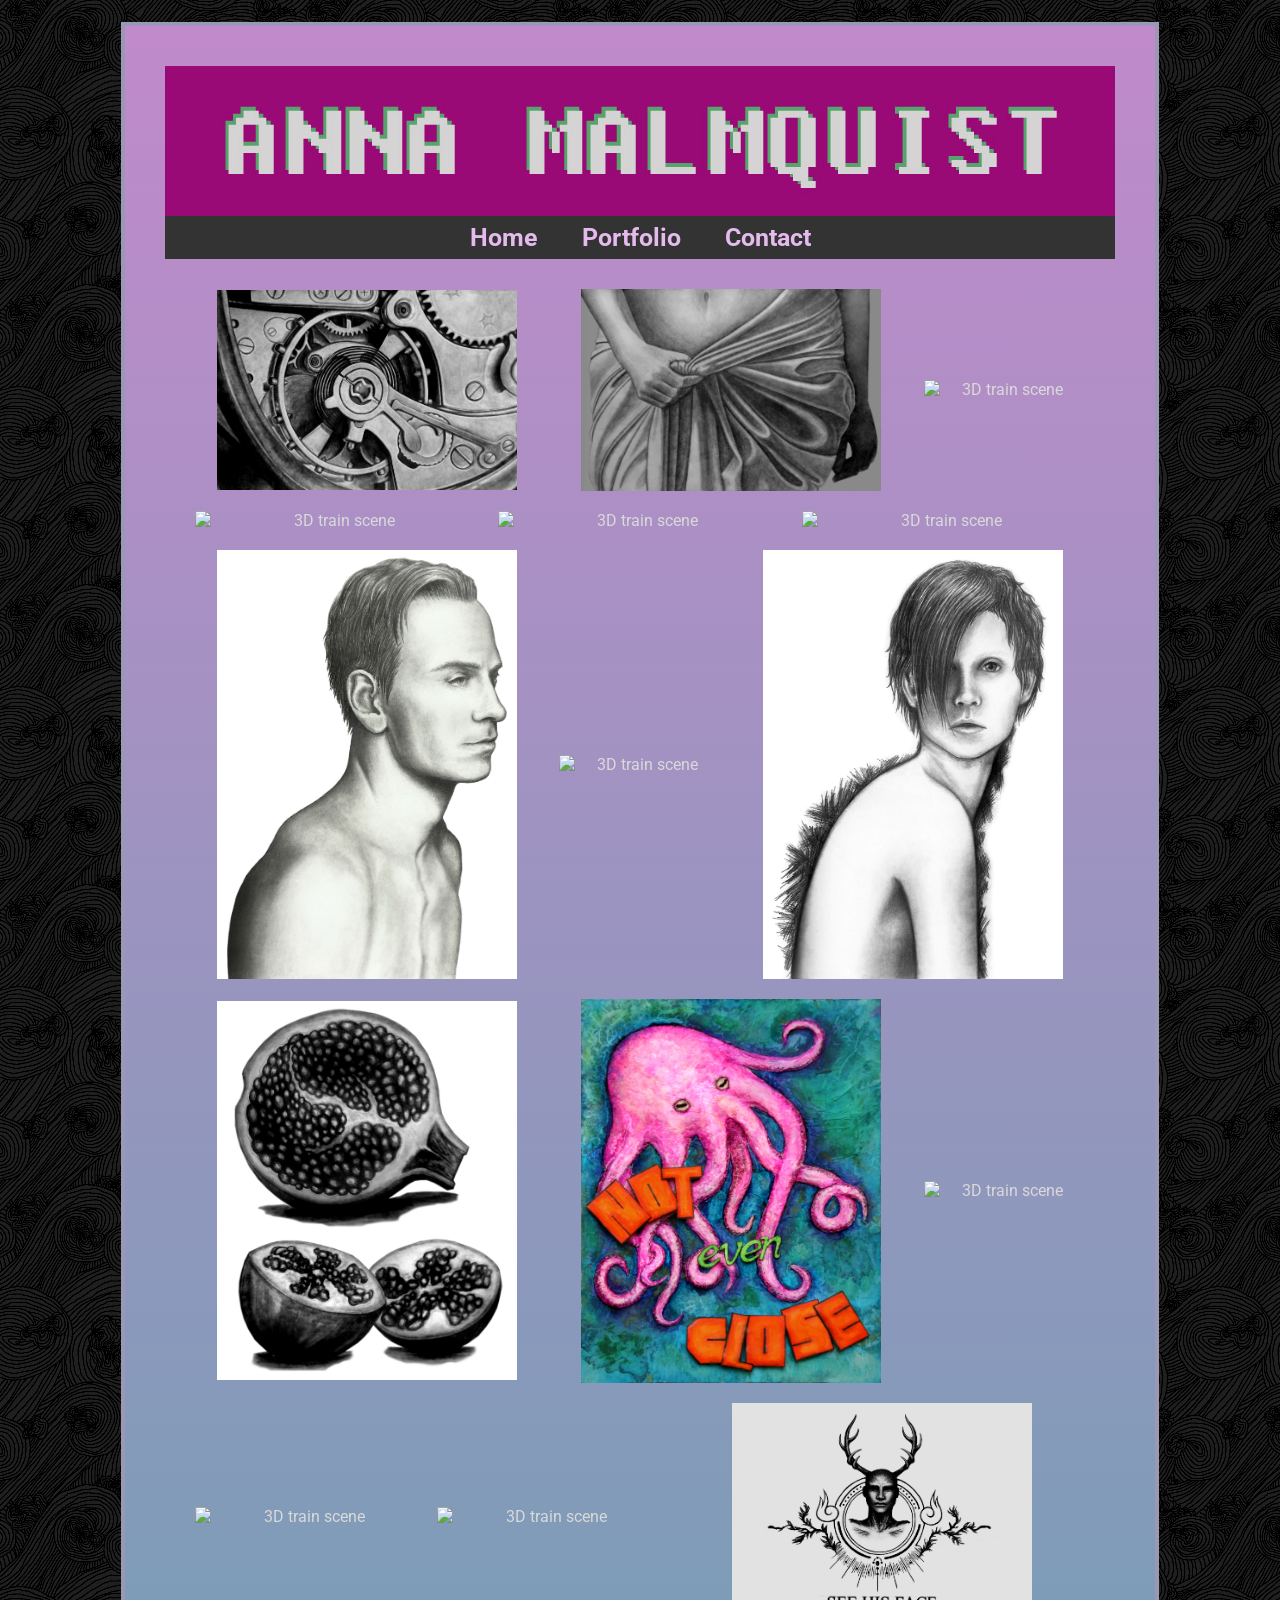
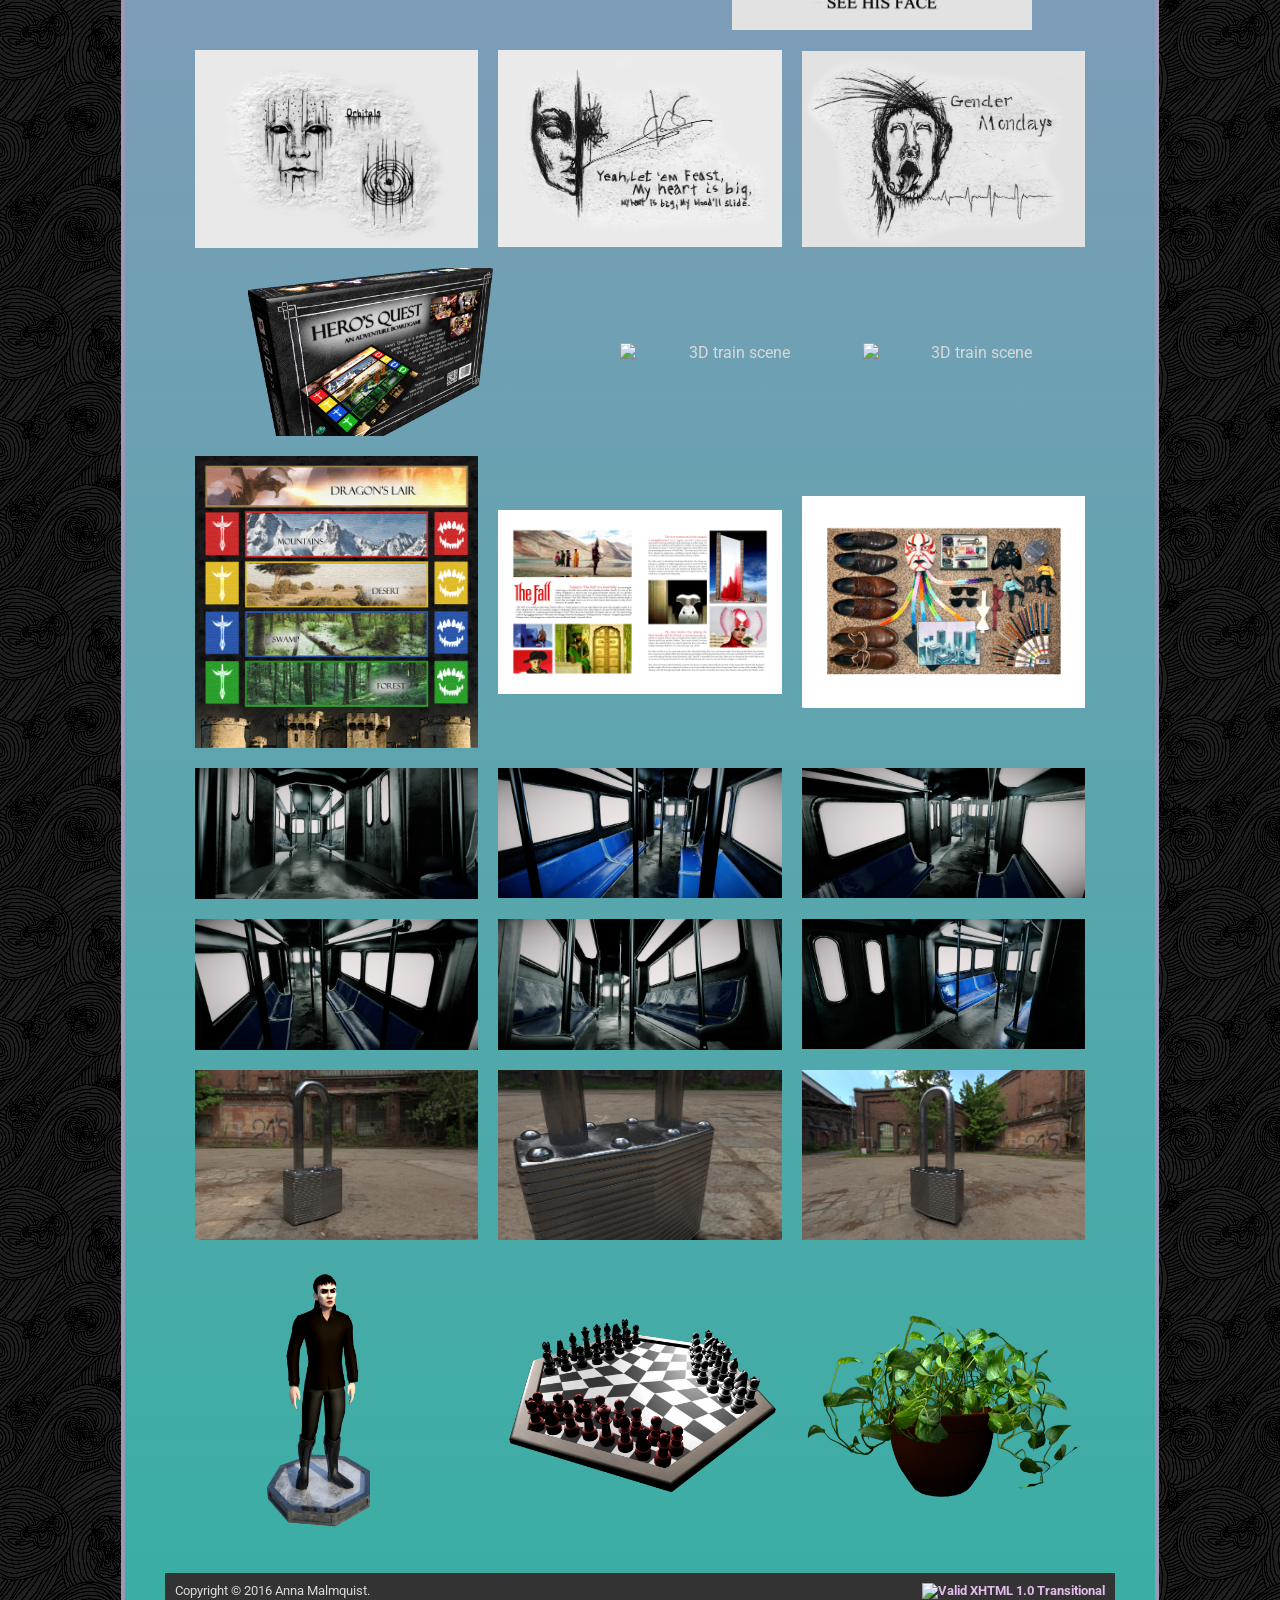
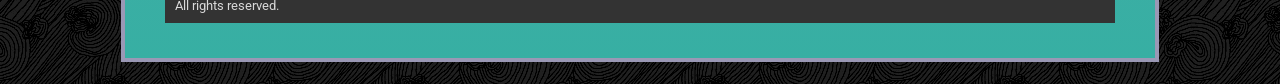
==== portfolio.html @ 9f014a41 "final project documents added" ====
<!doctype html>
<html>
<head>
<meta charset="UTF-8">
<title>Contact</title>
<link href='https://fonts.googleapis.com/css?family=Roboto:400,300' rel='stylesheet' type='text/css' />
<link href="final.css" rel="stylesheet" type="text/css" />
<script src="jquery-3.1.1.min.js"></script>
<!-- jQuery -->
<script src="http://code.jquery.com/jquery-latest.min.js"></script>
<!-- MenuMaker Plugin -->
<script src="https://s3.amazonaws.com/menumaker/menumaker.min.js"></script>
<!-- Icon Library -->
<link rel="stylesheet" href="https://maxcdn.bootstrapcdn.com/font-awesome/4.5.0/css/font-awesome.min.css">
</head>

<body>
<a href="index.html"><div id="cf">
  <img class="bottom" src="banneralt.png" alt="mood: aliens please abduct me" />
  <img class="top" src="banner.jpg" alt="Anna Malmquist" />
</div></a>

<nav class="nav">
	<li><a href="index.html">Home</a></li>
	<li><a href="portfolio.html">Portfolio</a></li>
	<li><a href="contact.html">Contact</a></li>
</nav>

<div class="content">
	<div class="row">    
      <div class="cell">    
          <img src="img/19.png" alt="3D train scene" class="misc" />
      </div>
      <div class="cell">    
          <img src="img/20.png" alt="3D train scene" class="misc" />
      </div>
	  <div class="cell">    
          <img src="img/21.jpg" alt="3D train scene" class="misc" />
      </div>
    </div>
	
	<div class="row">    
      <div class="cell">    
          <img src="img/30.png" alt="3D train scene" class="misc" />
      </div>
      <div class="cell">    
          <img src="img/31.png" alt="3D train scene" class="misc" />
      </div>
	  <div class="cell">    
          <img src="img/32.png" alt="3D train scene" class="misc" />
      </div>
    </div>
	
	<div class="row">    
      <div class="cell">    
          <img src="img/23.png" alt="3D train scene" class="misc" />
      </div>
      <div class="cell">    
          <img src="img/25.png" alt="3D train scene" class="misc" />
      </div>
	  <div class="cell">    
          <img src="img/22.png" alt="3D train scene" class="misc" />
      </div>
    </div>
	
	<div class="row">    
      <div class="cell">    
          <img src="img/24.png" alt="3D train scene" class="misc" />
      </div>
      <div class="cell">    
          <img src="img/29.png" alt="3D train scene" class="misc" />
      </div>
	  <div class="cell">    
          <img src="img/28.png" alt="3D train scene" class="misc" />
      </div>
    </div>
	
	<div class="row">    
      <div class="cell">    
          <img src="img/26.png" alt="3D train scene" class="misc" />
      </div>
      <div class="cell">    
          <img src="img/27.png" alt="3D train scene" class="misc" />
      </div>
	  <div class="cell">    
          <img src="img/33.png" alt="3D train scene" class="misc" />
      </div>
    </div>
	
	<div class="row">    
      <div class="cell">    
          <img src="img/34.png" alt="3D train scene" class="misc" />
      </div>
      <div class="cell">    
          <img src="img/35.png" alt="3D train scene" class="misc" />
      </div>
	  <div class="cell">    
          <img src="img/36.png" alt="3D train scene" class="misc" />
      </div>
    </div>
	
	<div class="row">    
      <div class="cell">    
          <img src="img/16.png" alt="3D train scene" class="misc" />
      </div>
      <div class="cell">    
          <img src="img/13.png" alt="3D train scene" class="misc" />
      </div>
	  <div class="cell">    
          <img src="img/14.png" alt="3D train scene" class="misc" />
      </div>
    </div>
	
	<div class="row">    
      <div class="cell">    
          <img src="img/15.png" alt="3D train scene" class="misc" />
      </div>
      <div class="cell">    
          <img src="img/17.png" alt="3D train scene" class="misc" />
      </div>
	  <div class="cell">    
          <img src="img/182.png" alt="3D train scene" class="misc" />
      </div>
    </div>
	
	<div class="row">    
      <div class="cell">    
          <img src="img/1.png" alt="3D train scene" class="misc" />
      </div>
      <div class="cell">    
          <img src="img/7.png" alt="3D train scene" class="misc" />
      </div>
	  <div class="cell">    
          <img src="img/3.png" alt="3D train scene" class="misc" />
      </div>
    </div>
	
	<div class="row">    
      <div class="cell">    
          <img src="img/4.png" alt="3D train scene" class="misc" />
      </div>
      <div class="cell">    
          <img src="img/5.png" alt="3D train scene" class="misc" />
      </div>
	  <div class="cell">    
          <img src="img/6.png" alt="3D train scene" class="misc" />
      </div>
    </div>
	
	<div class="row">    
      <div class="cell">    
          <img src="img/12.jpg" alt="3D train scene" class="misc" />
      </div>
      <div class="cell">    
          <img src="img/11.jpg" alt="3D train scene" class="misc" />
      </div>
	  <div class="cell">    
          <img src="img/37.jpg" alt="3D train scene" class="misc" />
      </div>
    </div>
	
	<div class="row">    
      <div class="cell">    
          <img src="img/10.png" alt="3D train scene" class="misc" />
      </div>
      <div class="cell">    
          <img src="img/8.png" alt="3D train scene" class="misc" />
      </div>
	  <div class="cell">    
          <img src="img/9.png" alt="3D train scene" class="misc" />
      </div>
    </div>

	
</div>


<div id="footer">
	<p class="valid">
    <a href="http://validator.w3.org/check?uri=referer"><img src="http://www.w3.org/Icons/valid-xhtml10" alt="Valid XHTML 1.0 Transitional" height="31" width="88" /></a></p>
    <p>Copyright &copy; 2016 Anna Malmquist. <br />
	All rights reserved. <br /></p>
</div>

</body>
</html>
---- final.css ----
@charset "UTF-8";
/* Anna Malmquist's CSS Document. 
dark purple: #990976
lavender: #995FA3
gray: #9A98B5
light gray: #d9d9d9
blue gray: #A0B9C6
sea green: #A5F8D3
body green: #37afa3
*/


html {
background-image: url(darkbg.png);
background-repeat: repeat;
background-color: #A0B9C6;
}

body {
	width: 950px;
	margin: 1.4em auto;
	border: 4px solid #9A98B5;
	padding: 40px;
	background-color: #37afa3;
	background: linear-gradient( 180deg, #c18acb, #37afa3 );
	font-family: 'Roboto', sans-serif;
	color: #d9d9d9;
	list-style-position: inside;
}

.nav {
	list-style-type: none;
	text-align: center;
	padding: 7px;
	background-color: #333;
}

.nav li {
	display: inline;
  	list-style-type: none;
	text-align: center;
	margin-top: 15px;
	margin-bottom: 15px;
	padding: 8px;
	padding-left: 20px;
	padding-right: 20px;
	color: #d9d9d9;
	font-size: 25px;
}


.nav a:hover {
	text-decoration: none;
	padding-top: 2px;
	padding-bottom: 2px;
}

.misc{
	float: left;
	margin-right: 20px;
	margin-bottom: 15px;
}

h1 {
	text-align: center;
	color: #d9d9d9;
	padding: 7px;
	background-color: #600048;
	background-image: url(greybg.png);
	font-size: 30px;
}

h2 {
	color: #d9d9d9;
}

h3 {
	color: #990976;
}

a {
  font-weight: bold;
  text-decoration: none;
  color: #e4bbec;
}

a:hover {
	text-decoration: none;
	color: #A5F8D3;
}

a:active {
	color: #fff;
}

#cf {
  position:relative;
  height:150px;
  width:950px;
}

#cf img {
  position:absolute;
  -webkit-transition: opacity 1s ease-in-out;
  -moz-transition: opacity 1s ease-in-out;
  -o-transition: opacity 1s ease-in-out;
  transition: opacity 1s ease-in-out;
}

#cf img.top:hover {
  opacity:0;
}

#footer {	
	background-color: #333;
	padding: 10px;
	margin-bottom: -5px;
	font-size: small;
	clear: both;
}

#footer p {
margin: 0;
}
	
.valid {
	float: right;
	margin-left: 10px;
}

.content {
	padding: 20px;
}

.row {
    display: -webkit-box;
    display: -moz-box;
    display: -ms-flexbox;
    display: -webkit-flex;
    display: flex;

    -webkit-box-orient: horizontal; 
    -moz-box-orient: horizontal;
    flex-direction: row;

    -webkit-box-pack: center;
    -moz-box-pack: center;
    justify-content: center;

    -webkit-box-align: center;
    -moz-box-align: center;
    align-items: center;

}

.cell {
    -webkit-box-flex: 1;
    -moz-box-flex: 1;
    flex: 1 1 auto;
    padding: 10px;
    text-align: center;
    height: auto;
    display: flex;
    align-items: center;
    box-sizing: content-box;
}
.cell img {
    margin: auto;
    width: 100%;
    max-width: 300px;
    max-height:100%
}

@media only screen and (min-width: 320px) and (max-width: 768px) {
  .nav-item:hover .nav-submenu {
    display:none;
  }
}
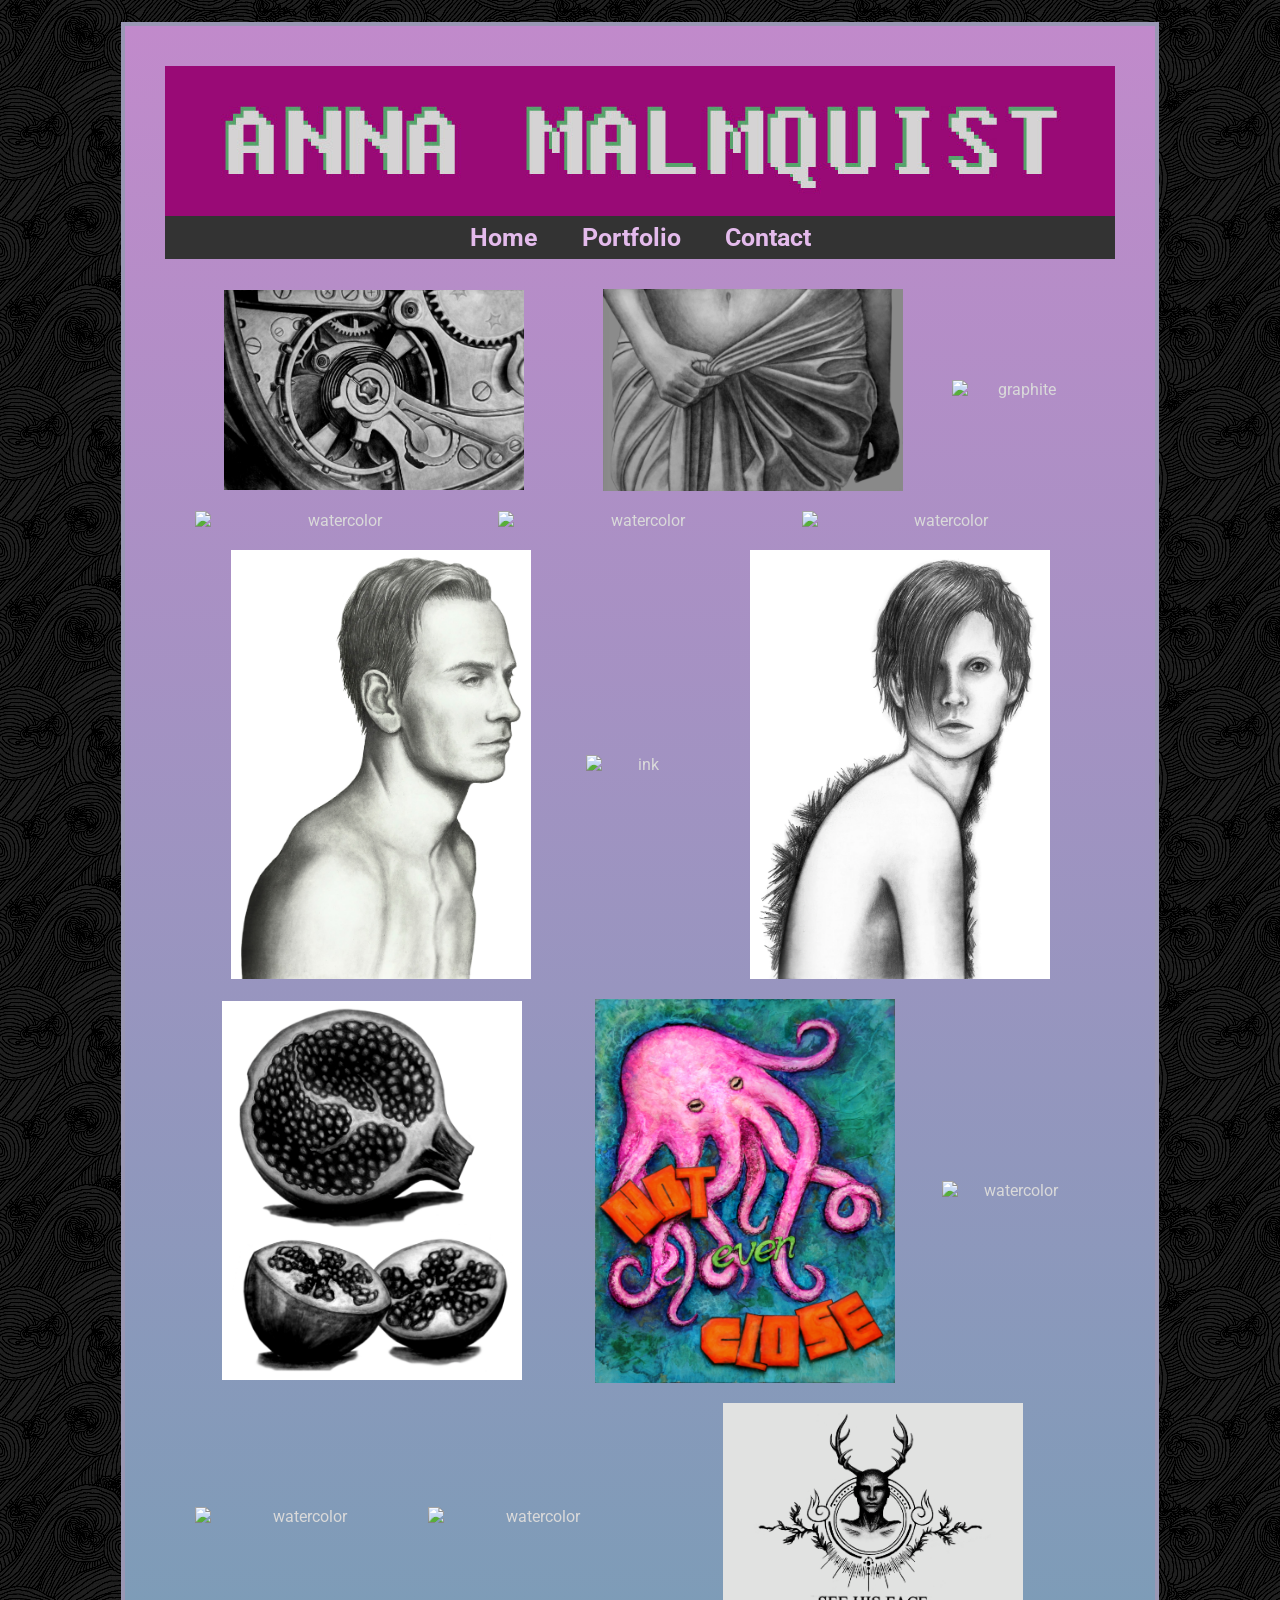
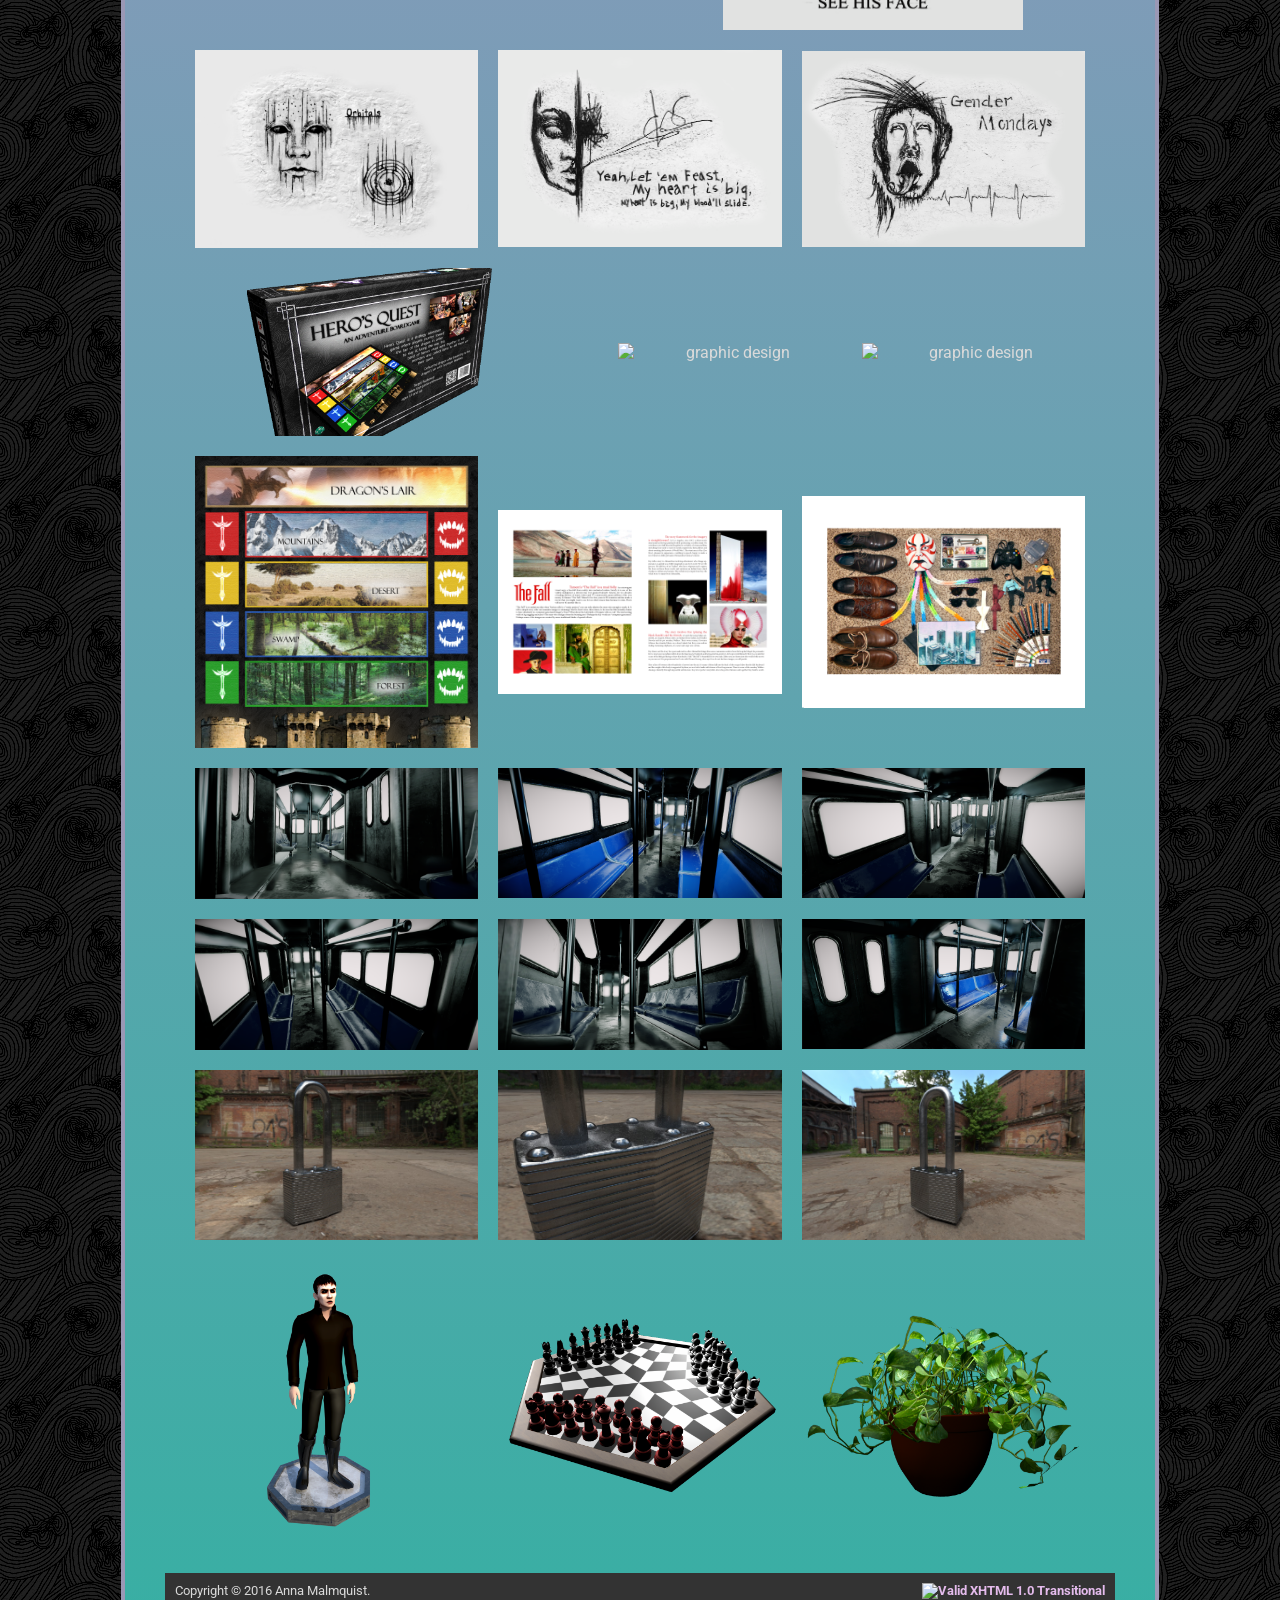
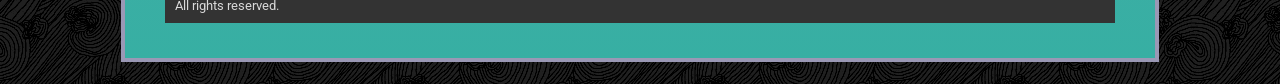
==== commit 33b54df1: "final edits" ====
--- a/portfolio.html
+++ b/portfolio.html
@@ -29,97 +29,97 @@
 <div class="content">
 	<div class="row">    
       <div class="cell">    
-          <img src="img/19.png" alt="3D train scene" class="misc" />
+          <img src="img/19.png" alt="graphite" class="misc" />
       </div>
       <div class="cell">    
-          <img src="img/20.png" alt="3D train scene" class="misc" />
+          <img src="img/20.png" alt="graphite" class="misc" />
       </div>
 	  <div class="cell">    
-          <img src="img/21.jpg" alt="3D train scene" class="misc" />
+          <img src="img/21.jpg" alt="graphite" class="misc" />
       </div>
     </div>
 	
 	<div class="row">    
       <div class="cell">    
-          <img src="img/30.png" alt="3D train scene" class="misc" />
+          <img src="img/30.png" alt="watercolor" class="misc" />
       </div>
       <div class="cell">    
-          <img src="img/31.png" alt="3D train scene" class="misc" />
+          <img src="img/31.png" alt="watercolor" class="misc" />
       </div>
 	  <div class="cell">    
-          <img src="img/32.png" alt="3D train scene" class="misc" />
+          <img src="img/32.png" alt="watercolor" class="misc" />
       </div>
     </div>
 	
 	<div class="row">    
       <div class="cell">    
-          <img src="img/23.png" alt="3D train scene" class="misc" />
+          <img src="img/23.png" alt="graphite" class="misc" />
       </div>
       <div class="cell">    
-          <img src="img/25.png" alt="3D train scene" class="misc" />
+          <img src="img/25.png" alt="ink" class="misc" />
       </div>
 	  <div class="cell">    
-          <img src="img/22.png" alt="3D train scene" class="misc" />
+          <img src="img/22.png" alt="graphite" class="misc" />
       </div>
     </div>
 	
 	<div class="row">    
       <div class="cell">    
-          <img src="img/24.png" alt="3D train scene" class="misc" />
+          <img src="img/24.png" alt="graphite" class="misc" />
       </div>
       <div class="cell">    
-          <img src="img/29.png" alt="3D train scene" class="misc" />
+          <img src="img/29.png" alt="watercolor" class="misc" />
       </div>
 	  <div class="cell">    
-          <img src="img/28.png" alt="3D train scene" class="misc" />
+          <img src="img/28.png" alt="watercolor" class="misc" />
       </div>
     </div>
 	
 	<div class="row">    
       <div class="cell">    
-          <img src="img/26.png" alt="3D train scene" class="misc" />
+          <img src="img/26.png" alt="watercolor" class="misc" />
       </div>
       <div class="cell">    
-          <img src="img/27.png" alt="3D train scene" class="misc" />
+          <img src="img/27.png" alt="watercolor" class="misc" />
       </div>
 	  <div class="cell">    
-          <img src="img/33.png" alt="3D train scene" class="misc" />
+          <img src="img/33.png" alt="ink" class="misc" />
       </div>
     </div>
 	
 	<div class="row">    
       <div class="cell">    
-          <img src="img/34.png" alt="3D train scene" class="misc" />
+          <img src="img/34.png" alt="ink" class="misc" />
       </div>
       <div class="cell">    
-          <img src="img/35.png" alt="3D train scene" class="misc" />
+          <img src="img/35.png" alt="ink" class="misc" />
       </div>
 	  <div class="cell">    
-          <img src="img/36.png" alt="3D train scene" class="misc" />
+          <img src="img/36.png" alt="ink" class="misc" />
       </div>
     </div>
 	
 	<div class="row">    
       <div class="cell">    
-          <img src="img/16.png" alt="3D train scene" class="misc" />
+          <img src="img/16.png" alt="graphic design" class="misc" />
       </div>
       <div class="cell">    
-          <img src="img/13.png" alt="3D train scene" class="misc" />
+          <img src="img/13.png" alt="graphic design" class="misc" />
       </div>
 	  <div class="cell">    
-          <img src="img/14.png" alt="3D train scene" class="misc" />
+          <img src="img/14.png" alt="graphic design" class="misc" />
       </div>
     </div>
 	
 	<div class="row">    
       <div class="cell">    
-          <img src="img/15.png" alt="3D train scene" class="misc" />
+          <img src="img/15.png" alt="graphic design" class="misc" />
       </div>
       <div class="cell">    
-          <img src="img/17.png" alt="3D train scene" class="misc" />
+          <img src="img/17.png" alt="graphic design" class="misc" />
       </div>
 	  <div class="cell">    
-          <img src="img/182.png" alt="3D train scene" class="misc" />
+          <img src="img/182.png" alt="graphic design" class="misc" />
       </div>
     </div>
 	
@@ -149,25 +149,25 @@
 	
 	<div class="row">    
       <div class="cell">    
-          <img src="img/12.jpg" alt="3D train scene" class="misc" />
+          <img src="img/12.jpg" alt="3D model" class="misc" />
       </div>
       <div class="cell">    
-          <img src="img/11.jpg" alt="3D train scene" class="misc" />
+          <img src="img/11.jpg" alt="3D model" class="misc" />
       </div>
 	  <div class="cell">    
-          <img src="img/37.jpg" alt="3D train scene" class="misc" />
+          <img src="img/37.jpg" alt="3D model" class="misc" />
       </div>
     </div>
 	
 	<div class="row">    
       <div class="cell">    
-          <img src="img/10.png" alt="3D train scene" class="misc" />
+          <img src="img/10.png" alt="3D model" class="misc" />
       </div>
       <div class="cell">    
-          <img src="img/8.png" alt="3D train scene" class="misc" />
+          <img src="img/8.png" alt="3D model" class="misc" />
       </div>
 	  <div class="cell">    
-          <img src="img/9.png" alt="3D train scene" class="misc" />
+          <img src="img/9.png" alt="3D model" class="misc" />
       </div>
     </div>
 
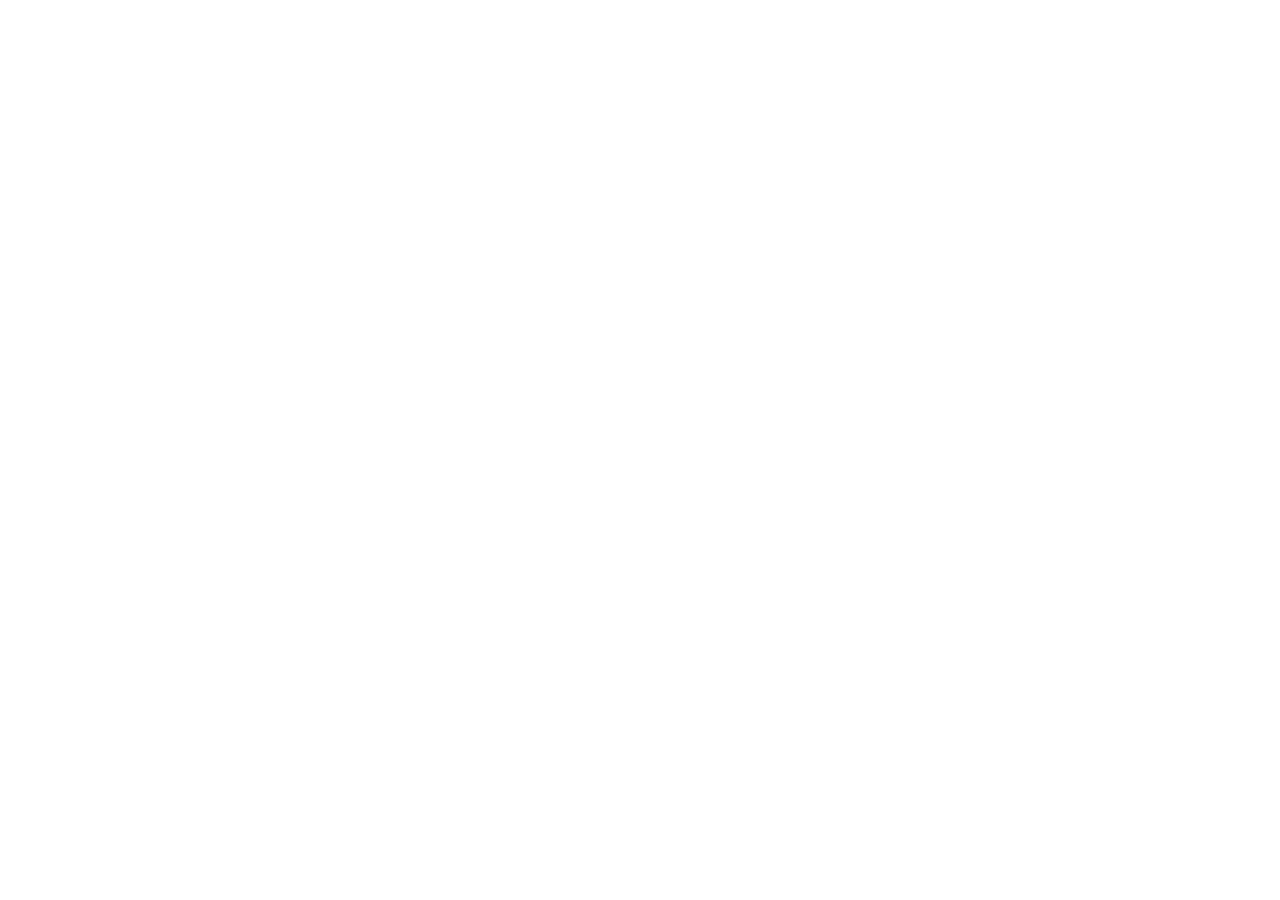
==== commit 77f71fb1: "final edits" ====
--- a/portfolio.html
+++ b/portfolio.html
@@ -2,7 +2,7 @@
 <html>
 <head>
 <meta charset="UTF-8">
-<title>Contact</title>
+<title>Protfolio/title>
 <link href='https://fonts.googleapis.com/css?family=Roboto:400,300' rel='stylesheet' type='text/css' />
 <link href="final.css" rel="stylesheet" type="text/css" />
 <script src="jquery-3.1.1.min.js"></script>
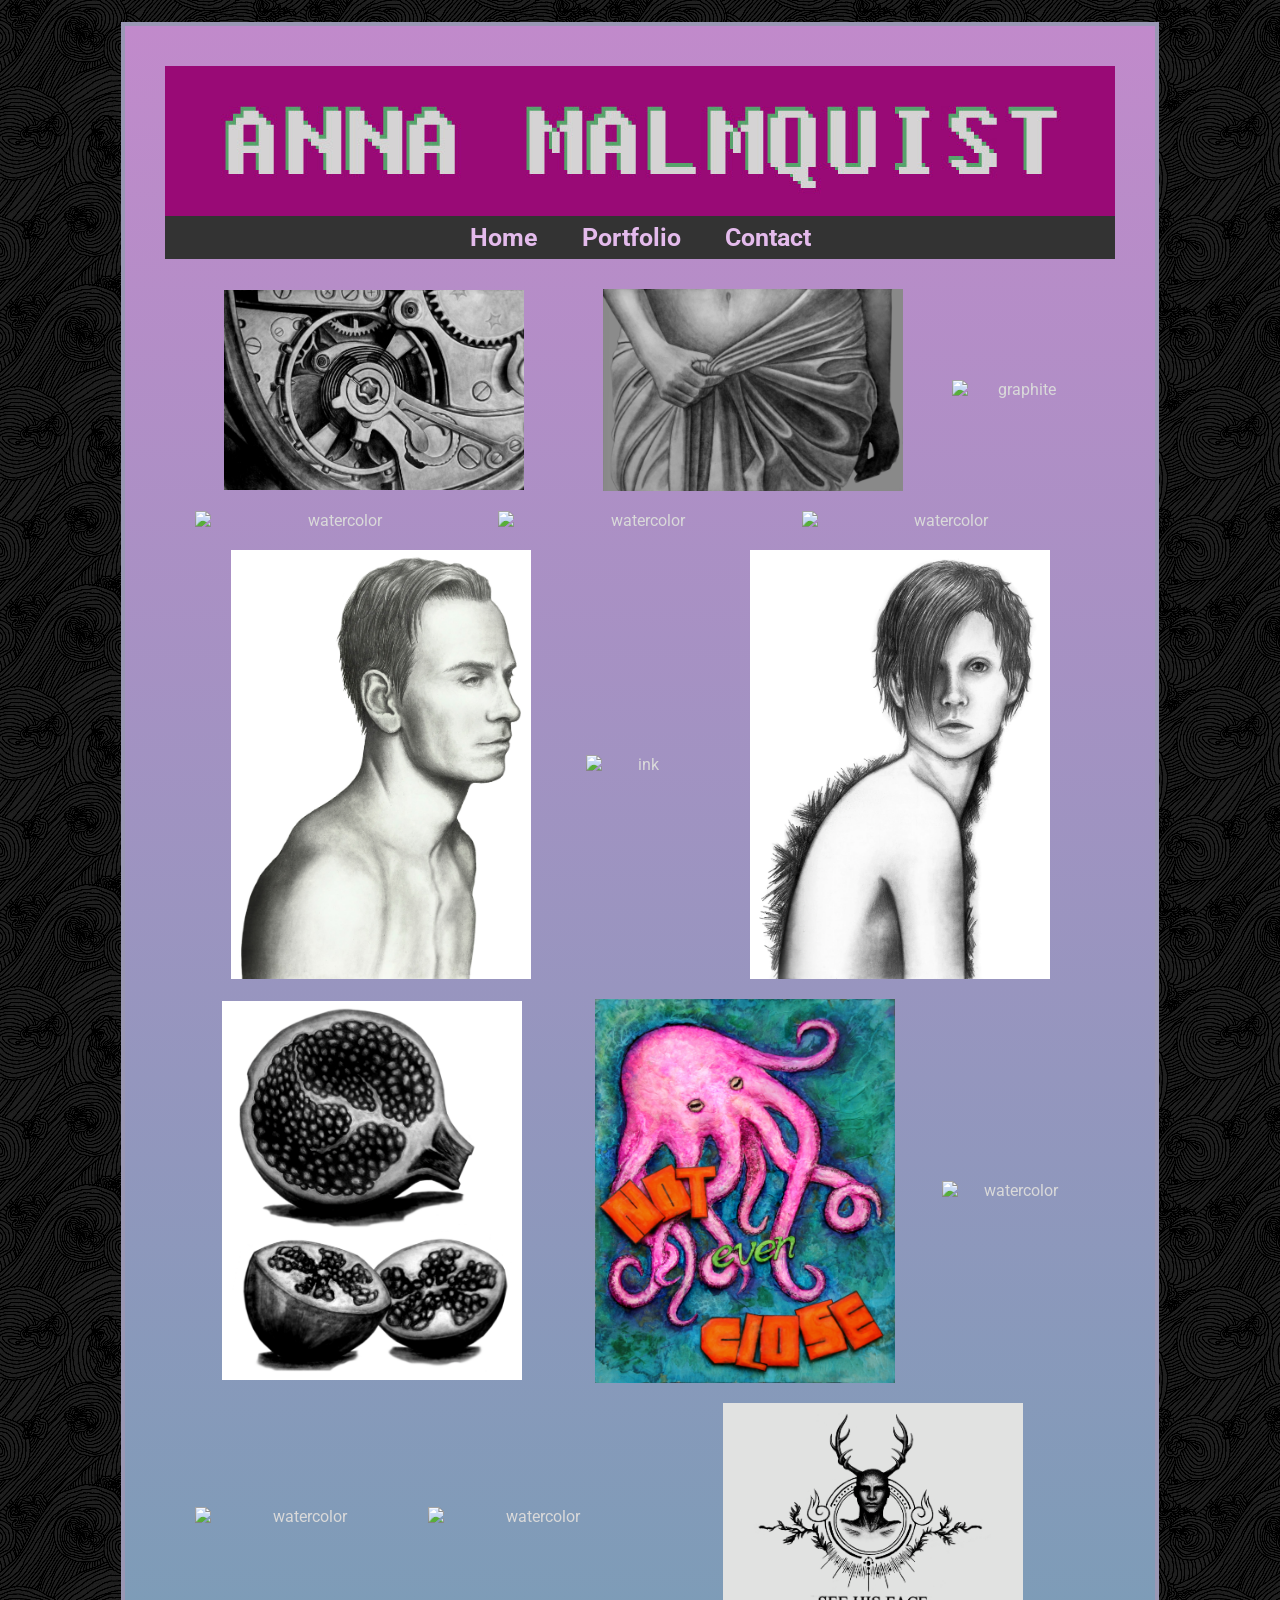
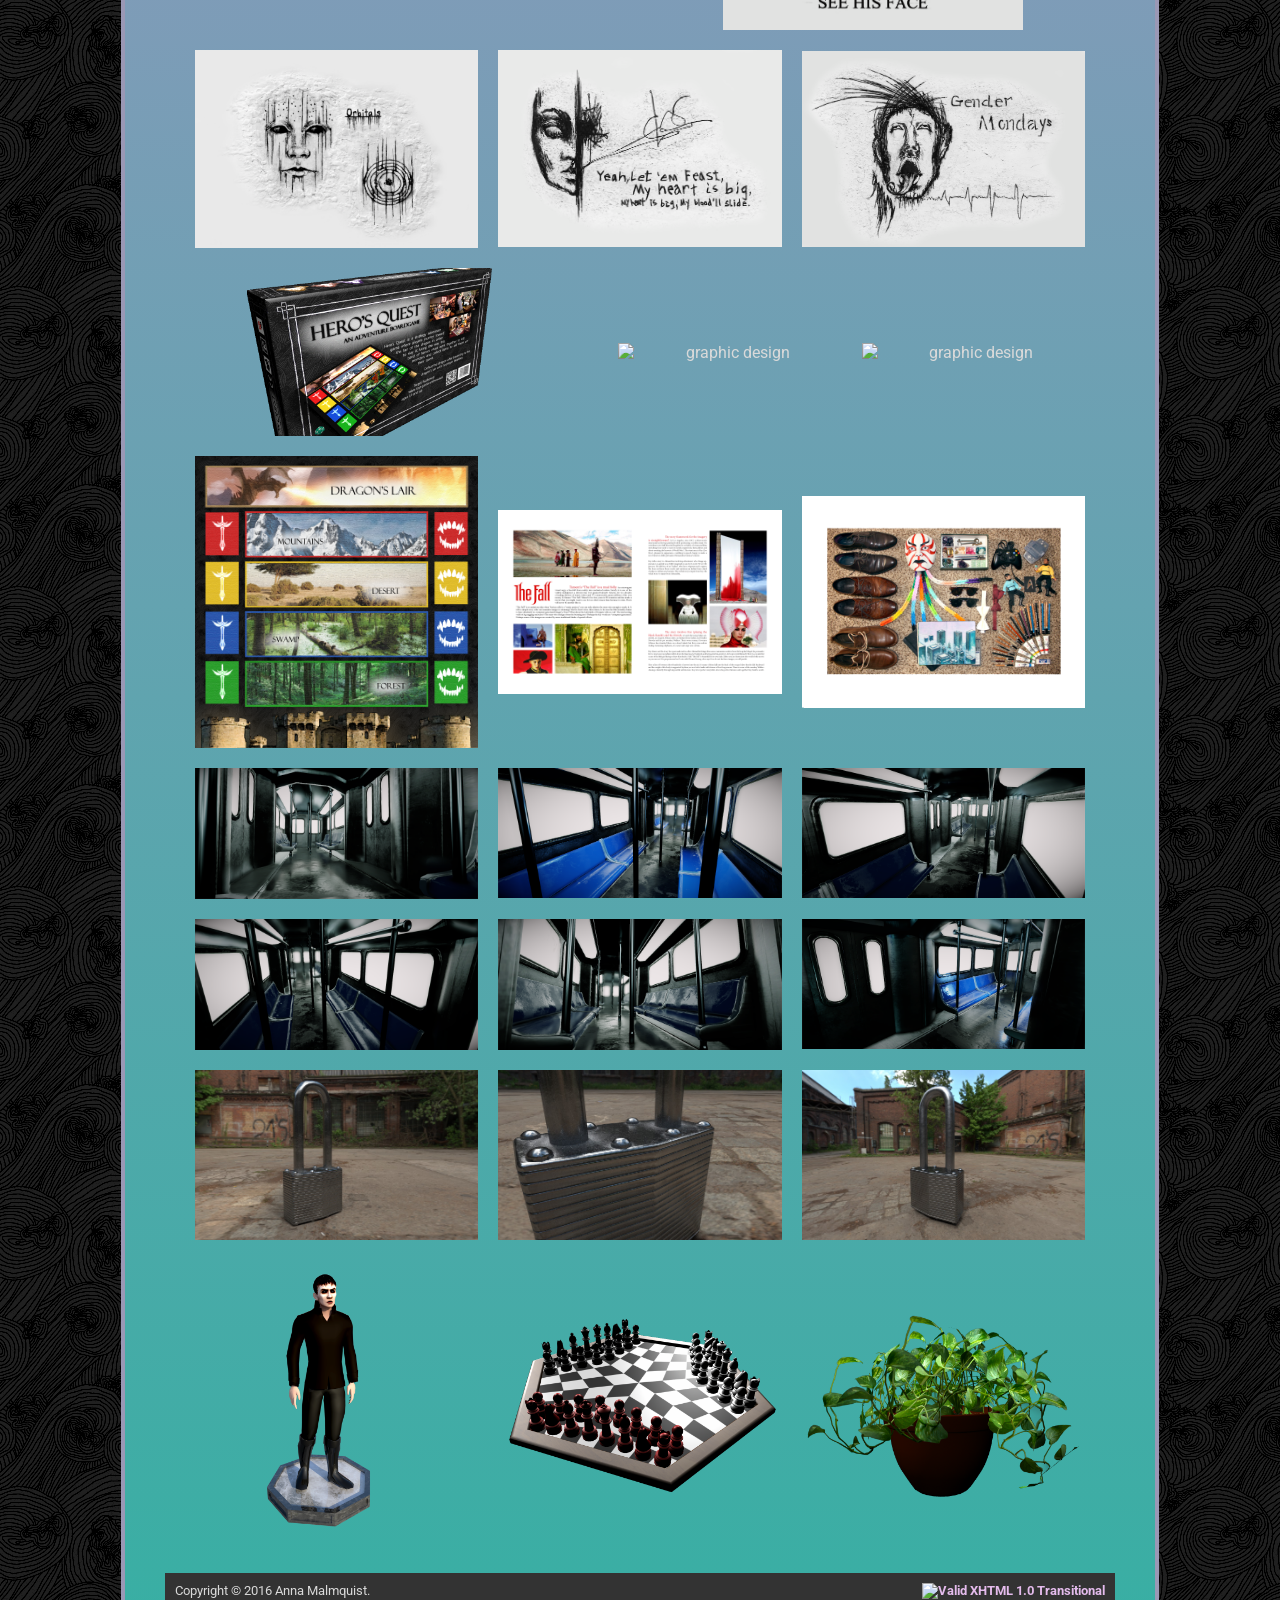
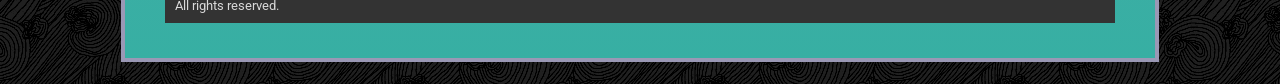
==== commit 638b6188: "final edits" ====
--- a/portfolio.html
+++ b/portfolio.html
@@ -2,7 +2,7 @@
 <html>
 <head>
 <meta charset="UTF-8">
-<title>Protfolio/title>
+<title>Protfolio</title>
 <link href='https://fonts.googleapis.com/css?family=Roboto:400,300' rel='stylesheet' type='text/css' />
 <link href="final.css" rel="stylesheet" type="text/css" />
 <script src="jquery-3.1.1.min.js"></script>
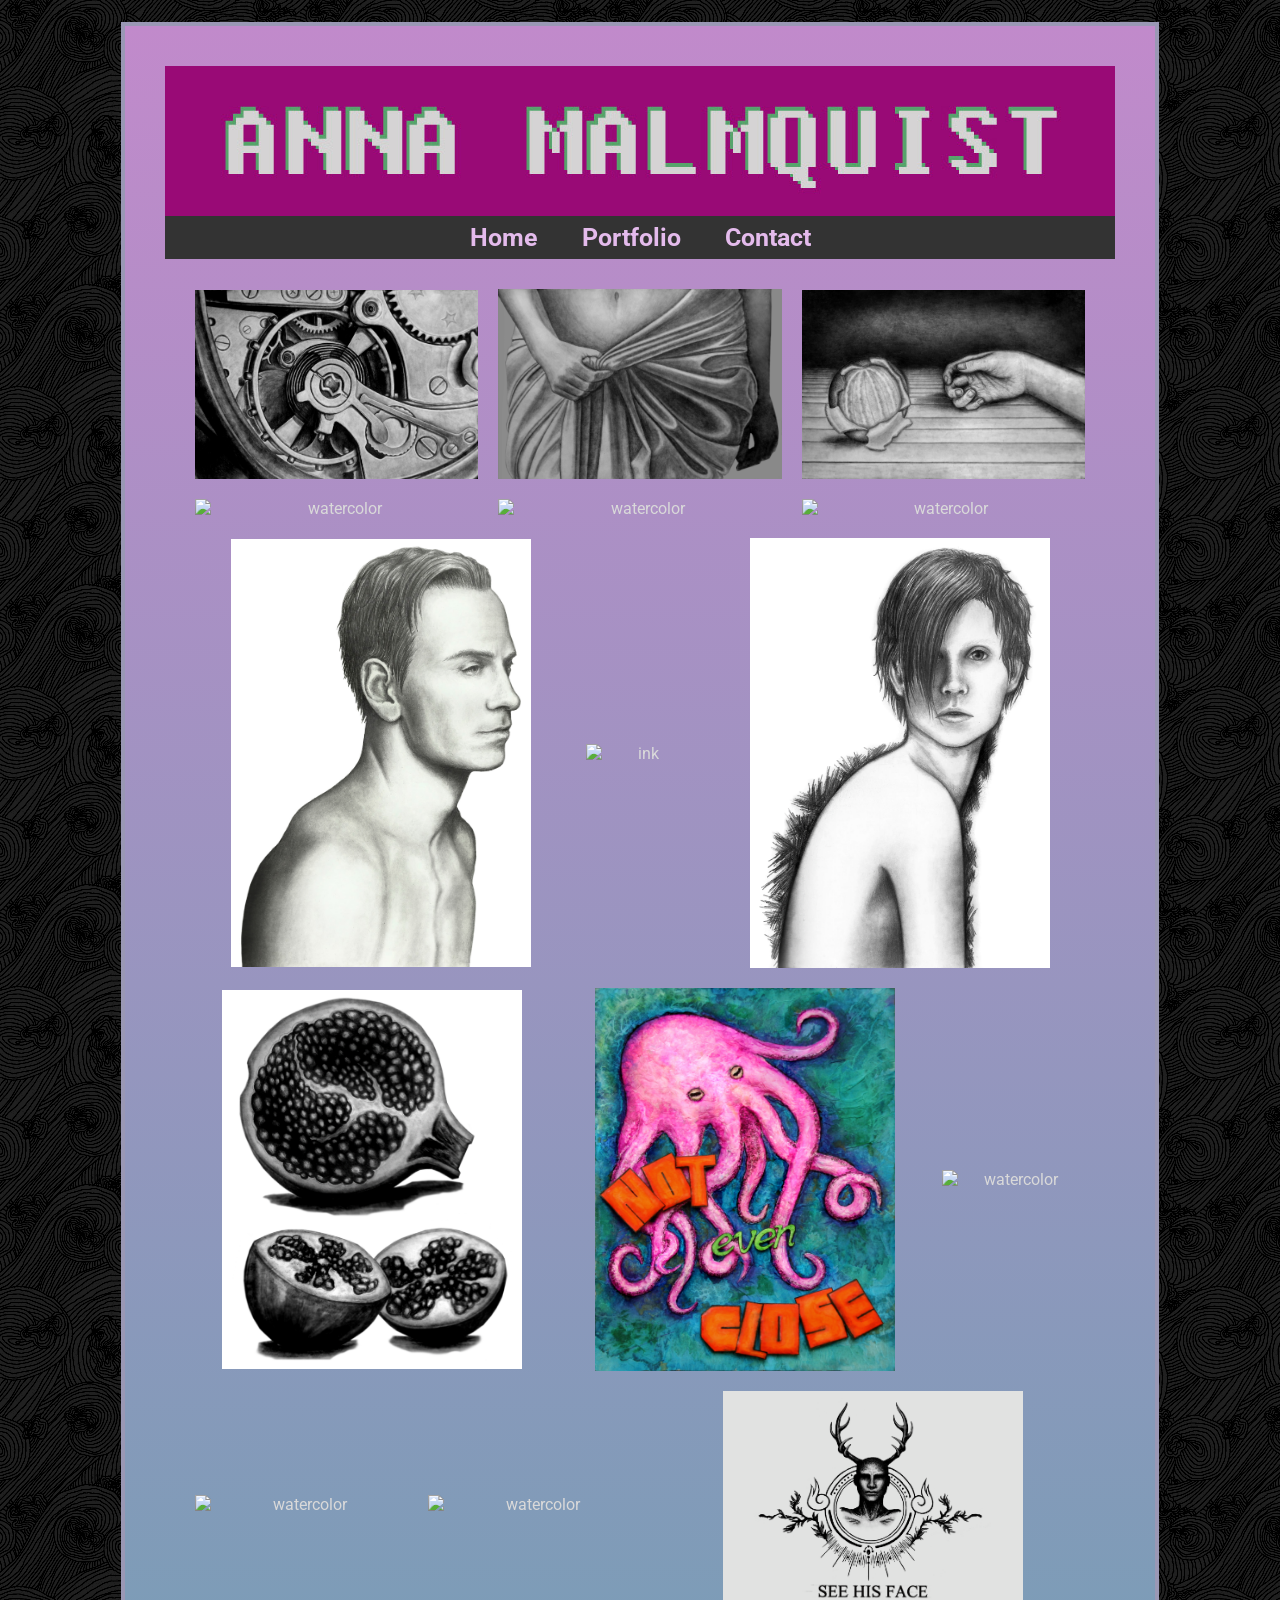
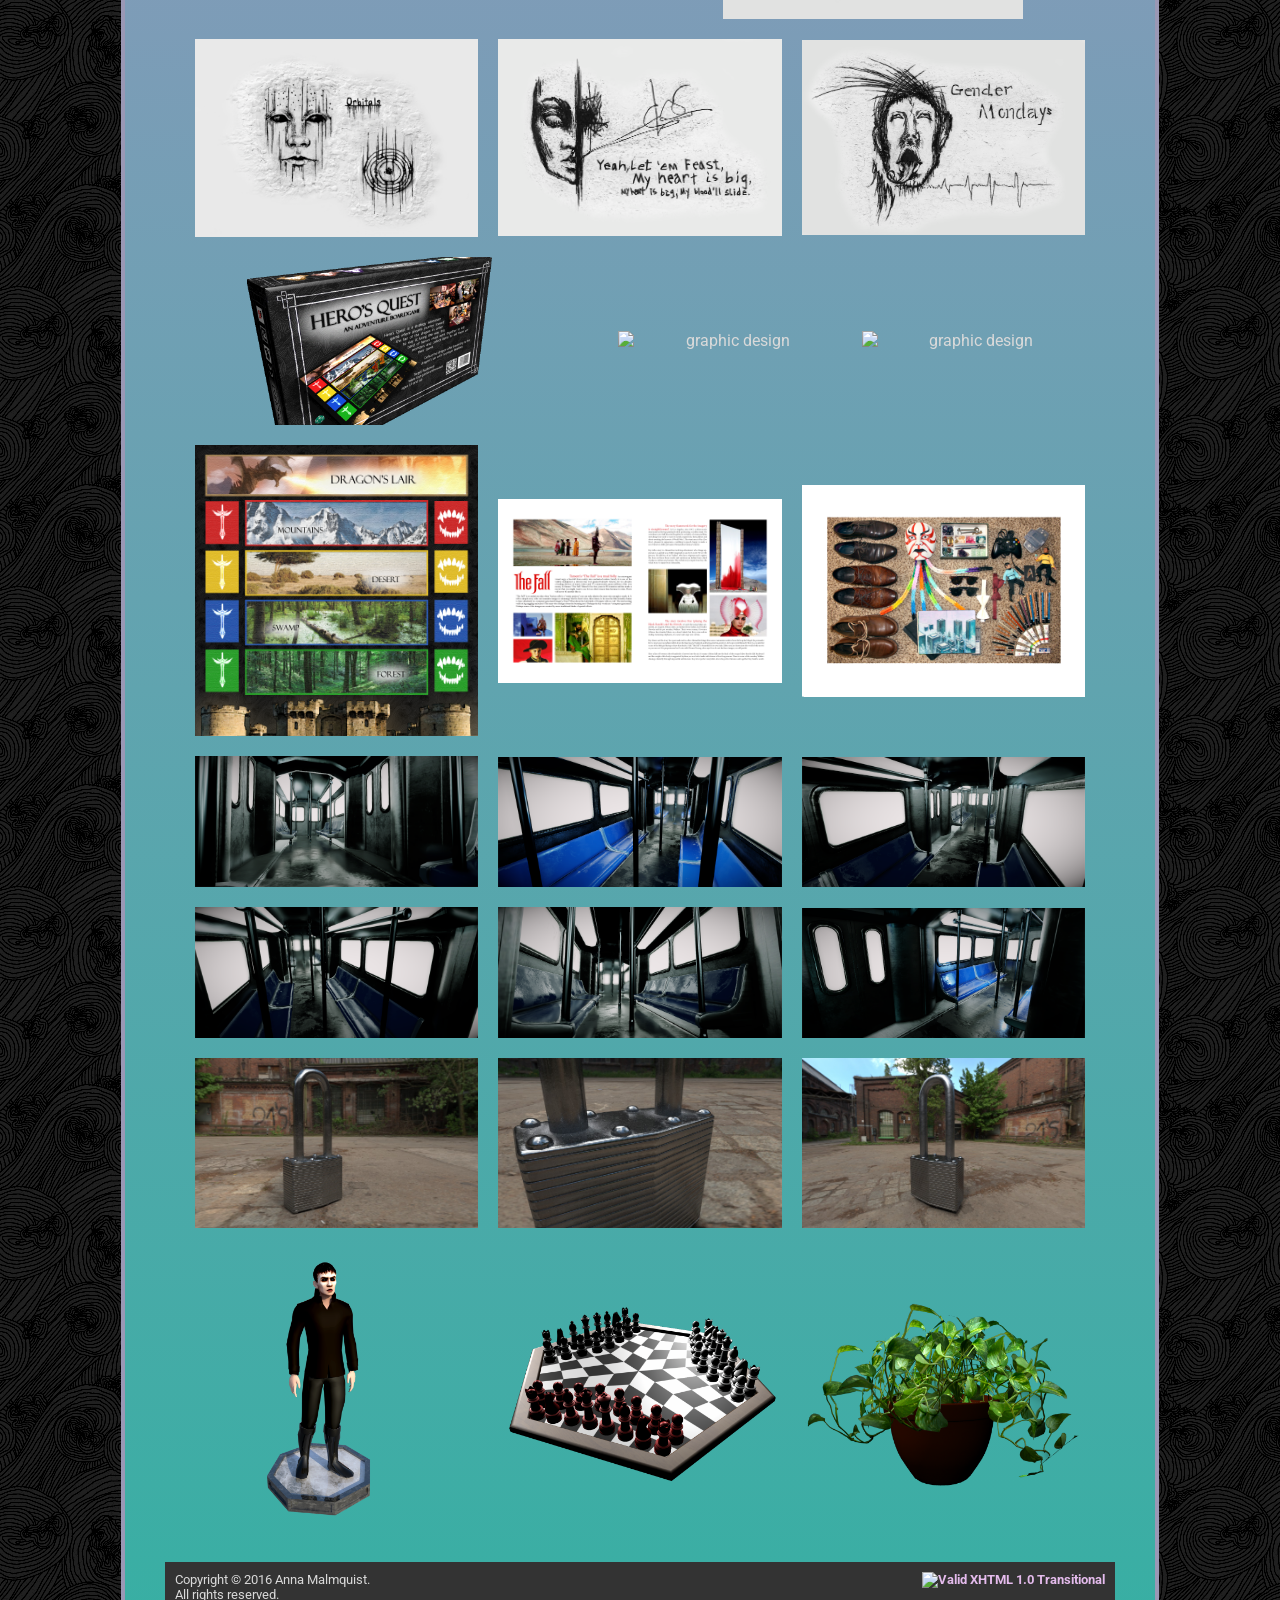
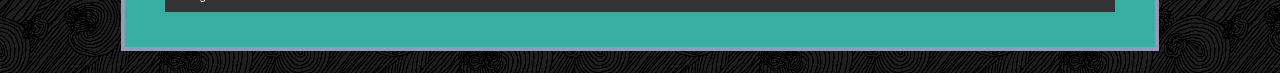
==== commit fcc82f61: "final edits" ====
--- a/portfolio.html
+++ b/portfolio.html
@@ -35,7 +35,7 @@
           <img src="img/20.png" alt="graphite" class="misc" />
       </div>
 	  <div class="cell">    
-          <img src="img/21.jpg" alt="graphite" class="misc" />
+          <img src="img/21.png" alt="graphite" class="misc" />
       </div>
     </div>
 	
